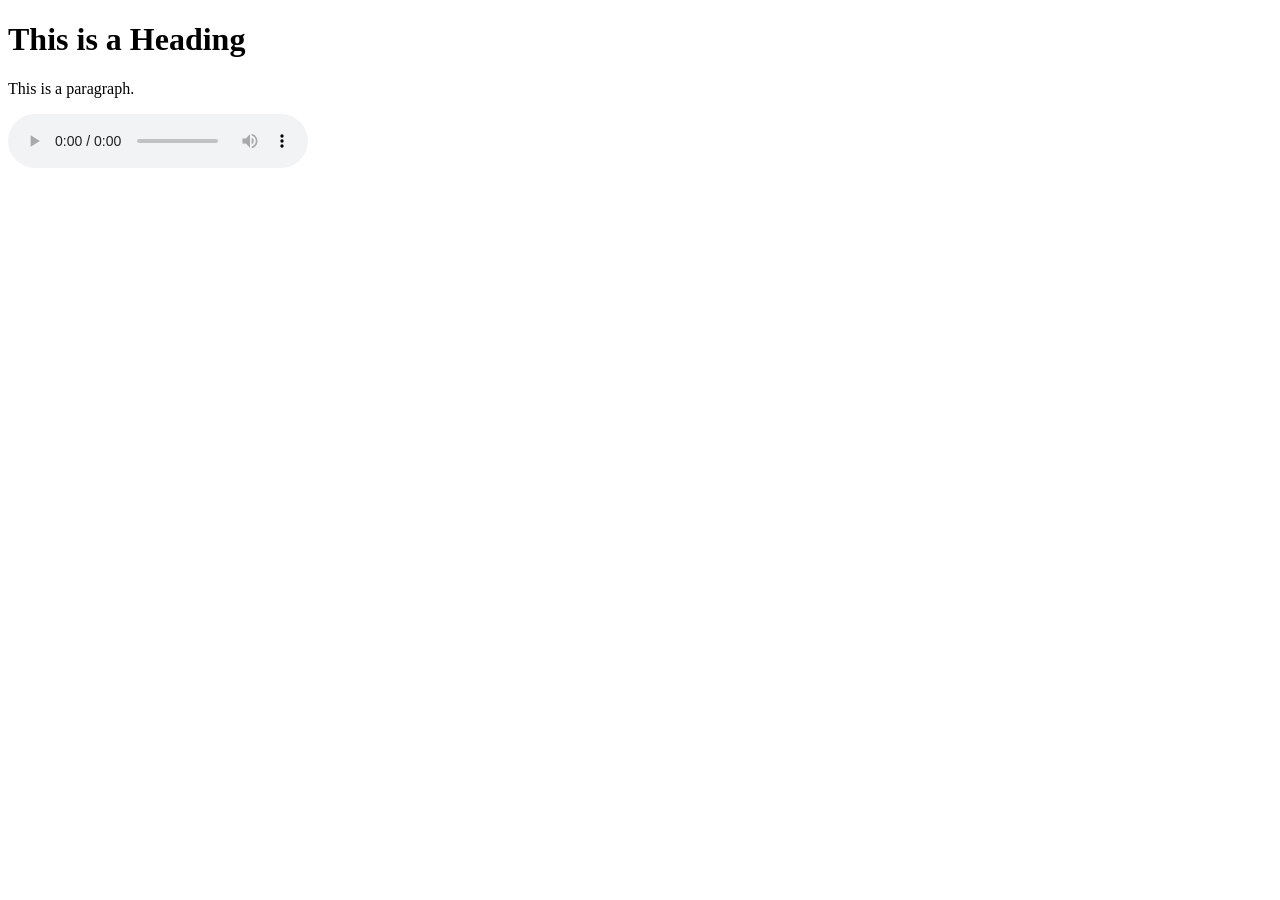
==== index.html @ bd890cec "Create index.html" ====
<!DOCTYPE html>
<html>
<head>
<title>Proto</title>
</head>
<body>

<h1>This is a Heading</h1>
<p>This is a paragraph.</p>

<audio controls>
  <source src="gregorquendel-cinematic-music-sketches-11-cinematic-percussion-sketch-116186.mp3" type="audio/mpeg">
Your browser does not support the audio element.
</audio> 
  
</body>
</html>
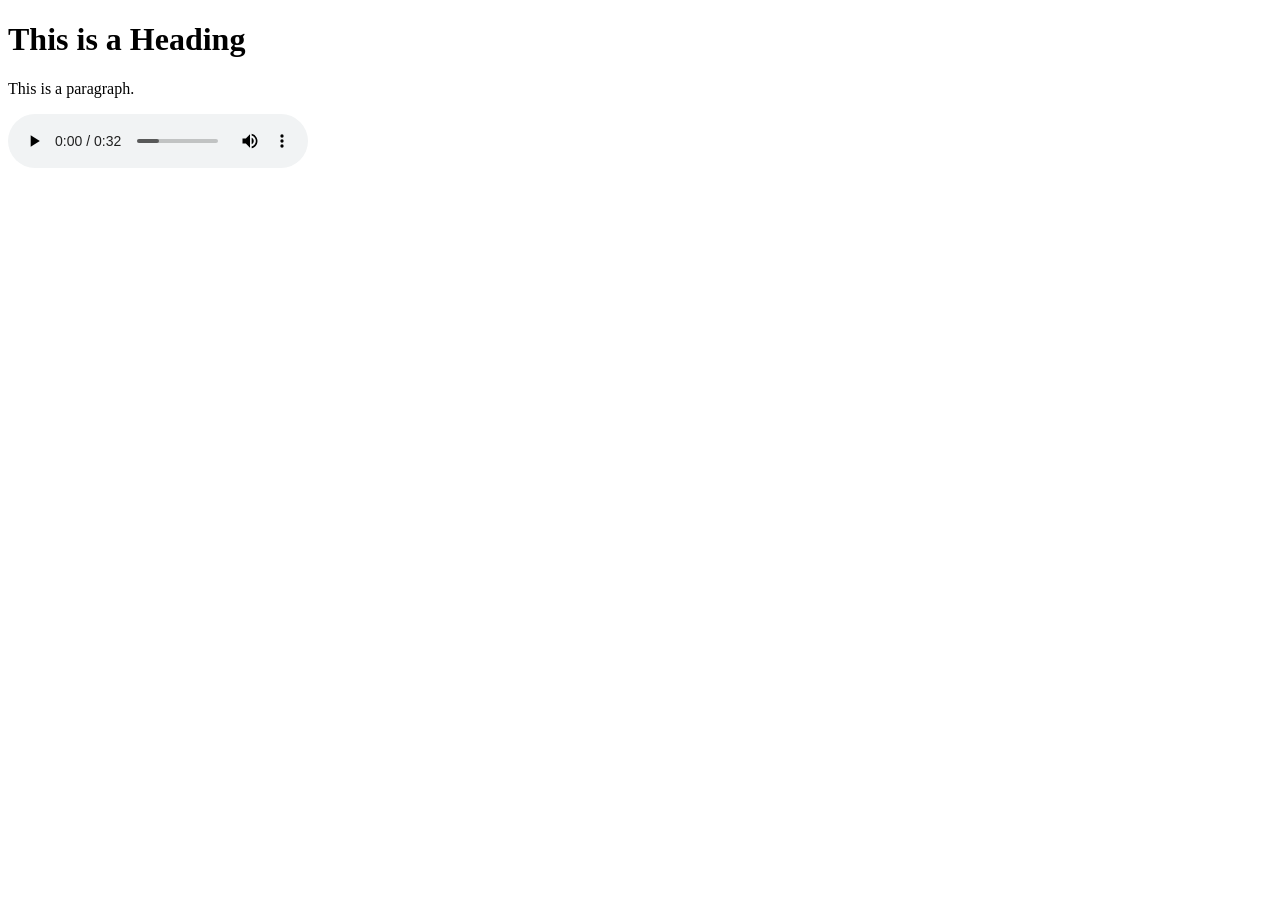
==== commit 62a6a937: "Update index.html" ====
--- a/index.html
+++ b/index.html
@@ -8,7 +8,7 @@
 <h1>This is a Heading</h1>
 <p>This is a paragraph.</p>
 
-<audio controls>
+<audio controls autoplay>
   <source src="gregorquendel-cinematic-music-sketches-11-cinematic-percussion-sketch-116186.mp3" type="audio/mpeg">
 Your browser does not support the audio element.
 </audio> 
